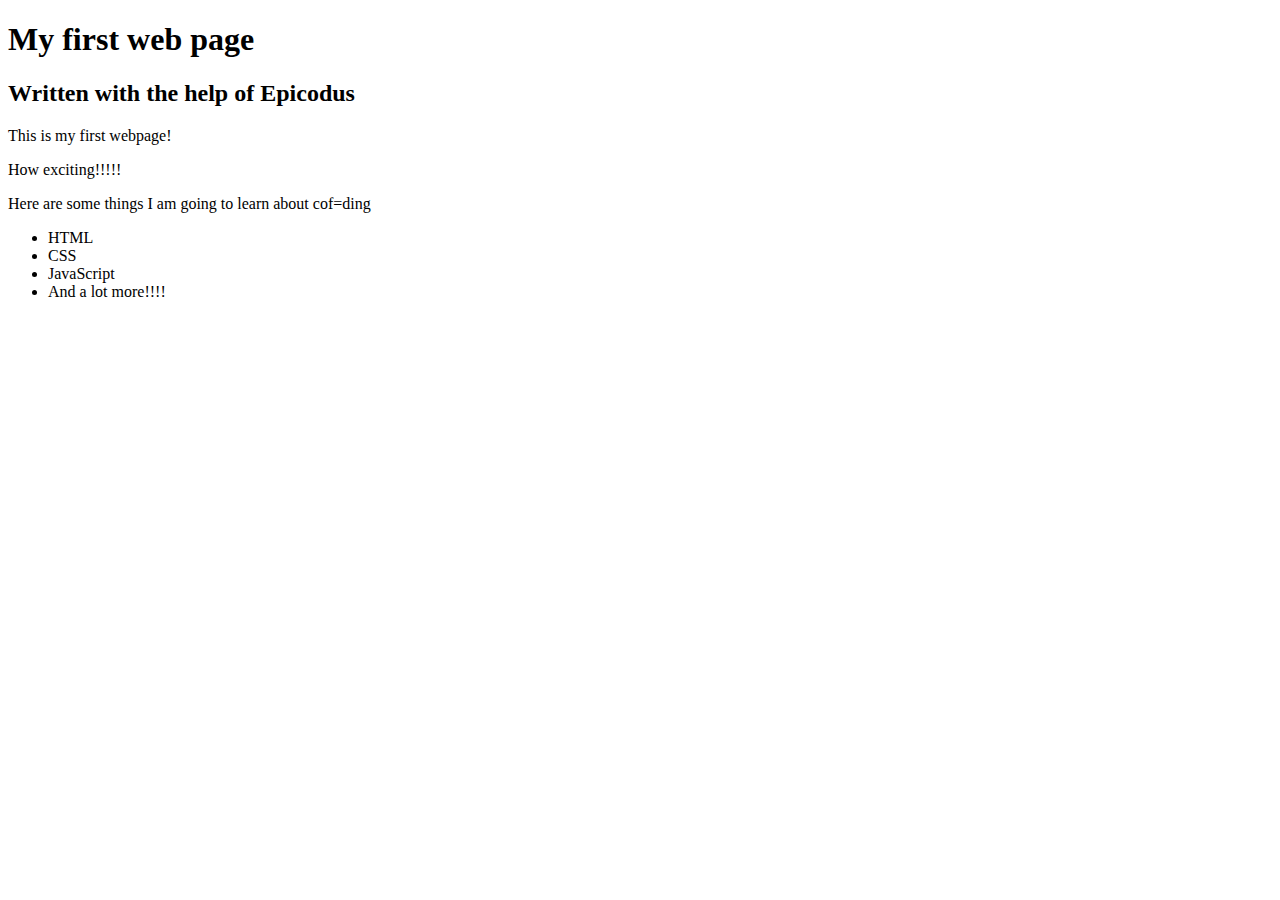
==== index.html @ 4842b41a "change file to index" ====
<!DOCTYPE html>
<html>
  <head>
    <title>Web Page #1</title>
    <link rel="stylesheet" href="styles.css">
</head>
<body>
<h1 class="hello">My first web page</h1>
<h2>Written with the help of Epicodus</h2>

<p>This is my first webpage!</p>
<p>How exciting!!!!!</p>

<p>Here are some things I am going to learn about cof=ding</p>
<ul>
  <li>HTML</li>
  <li>CSS</li>
  <li>JavaScript</li>
  <li>And a lot more!!!!</li>
  </ul>
</body>
  </html>
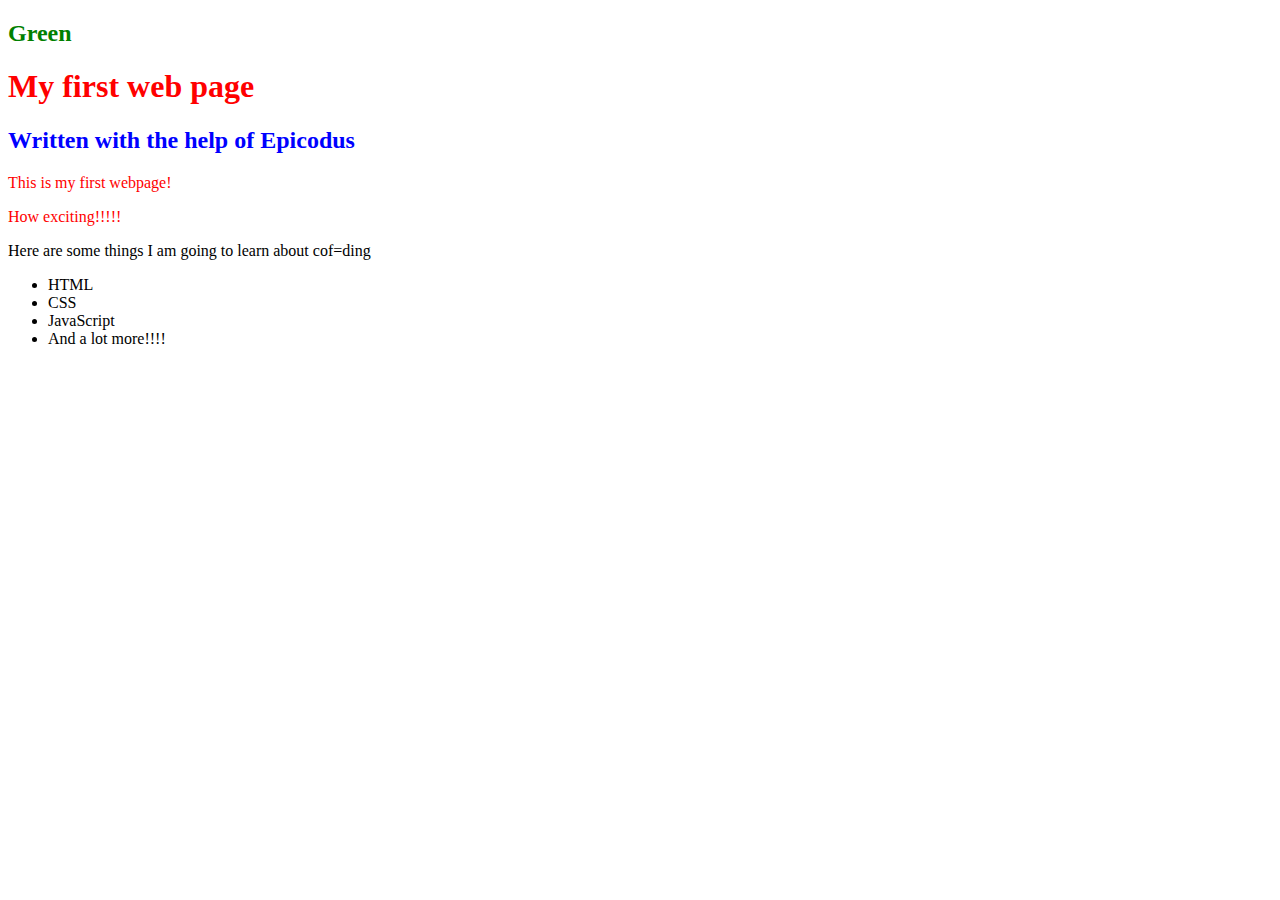
==== commit 48b368b1: "added div tags" ====
--- a/index.html
+++ b/index.html
@@ -3,20 +3,22 @@
   <head>
     <title>Web Page #1</title>
     <link rel="stylesheet" href="styles.css">
-</head>
-<body>
-<h1 class="hello">My first web page</h1>
-<h2>Written with the help of Epicodus</h2>
+  </head>
+  <body>
+    <h2>Green</h2>
+    <div class="important">
+      <h1 class="hello">My first web page</h1>
+      <h2>Written with the help of Epicodus</h2>
+      <p>This is my first webpage!</p>
+      <p>How exciting!!!!!</p>
+    </div>
+      <p>Here are some things I am going to learn about cof=ding</p>
+      <ul>
+        <li>HTML</li>
+        <li>CSS</li>
+        <li>JavaScript</li>
+        <li>And a lot more!!!!</li>
+      </ul>
 
-<p>This is my first webpage!</p>
-<p>How exciting!!!!!</p>
-
-<p>Here are some things I am going to learn about cof=ding</p>
-<ul>
-  <li>HTML</li>
-  <li>CSS</li>
-  <li>JavaScript</li>
-  <li>And a lot more!!!!</li>
-  </ul>
-</body>
-  </html>
+  </body>
+</html>
--- a/styles.css
+++ b/styles.css
@@ -0,0 +1,12 @@
+.important {
+  color: red;
+}
+h2 {
+  color: green;
+}
+.important h2 {
+  color: blue;
+}
+.unimportant {
+  color: pink;
+}
